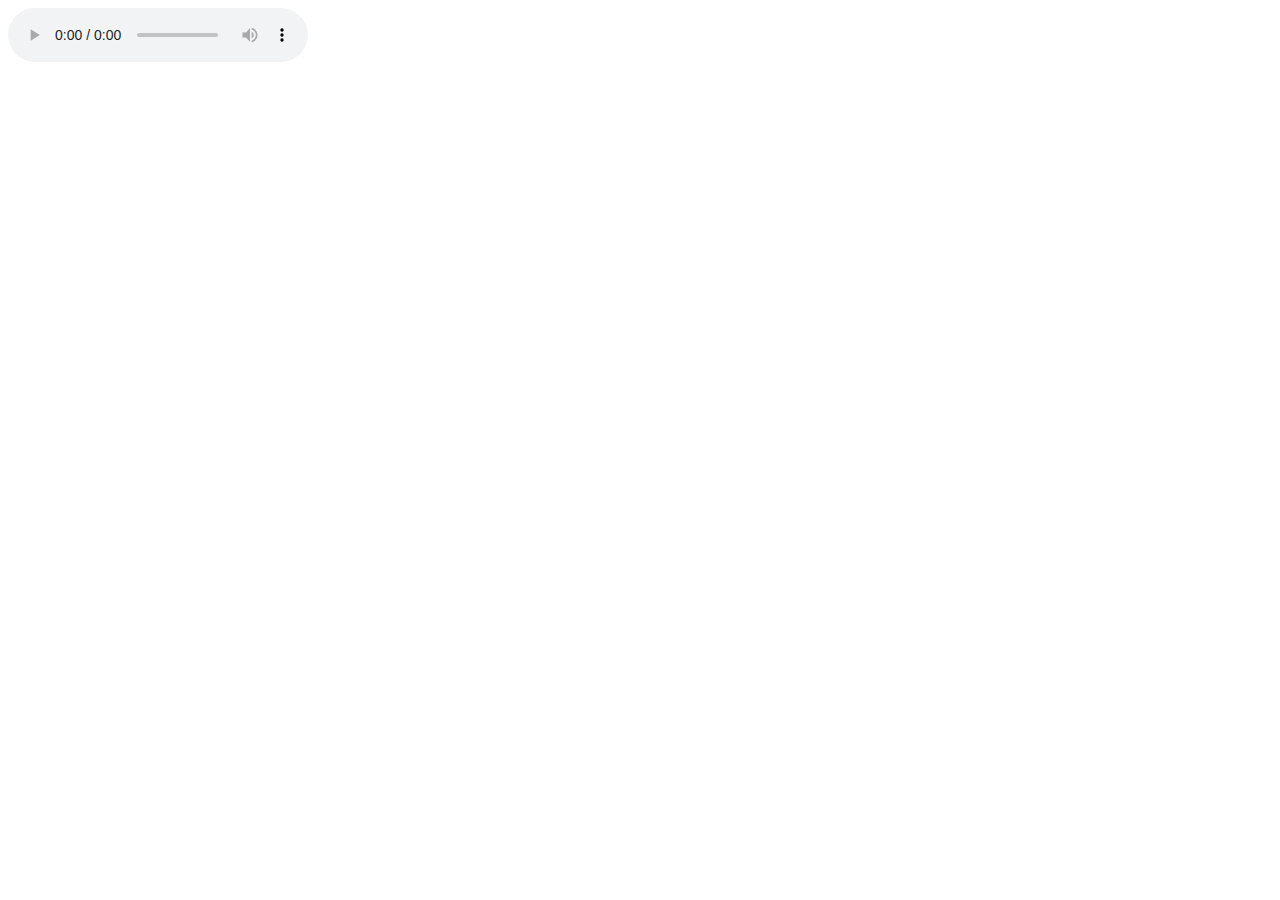
==== audioDemo.html @ 7be8eeb3 "add audioDemo.html" ====
<!DOCTYPE html>
<html>
<head>
<meta charset="utf-8">
<title>W3Cschool教程(w3cschool.cn)</title>
</head>
<body>

<audio controls width:400px heigh:400px>
  <source src="http://95.163.195.25/audio/if-you-were-a-boy.mp3" >
您的浏览器不支持 audio 元素。
</audio>
</body>
</html>
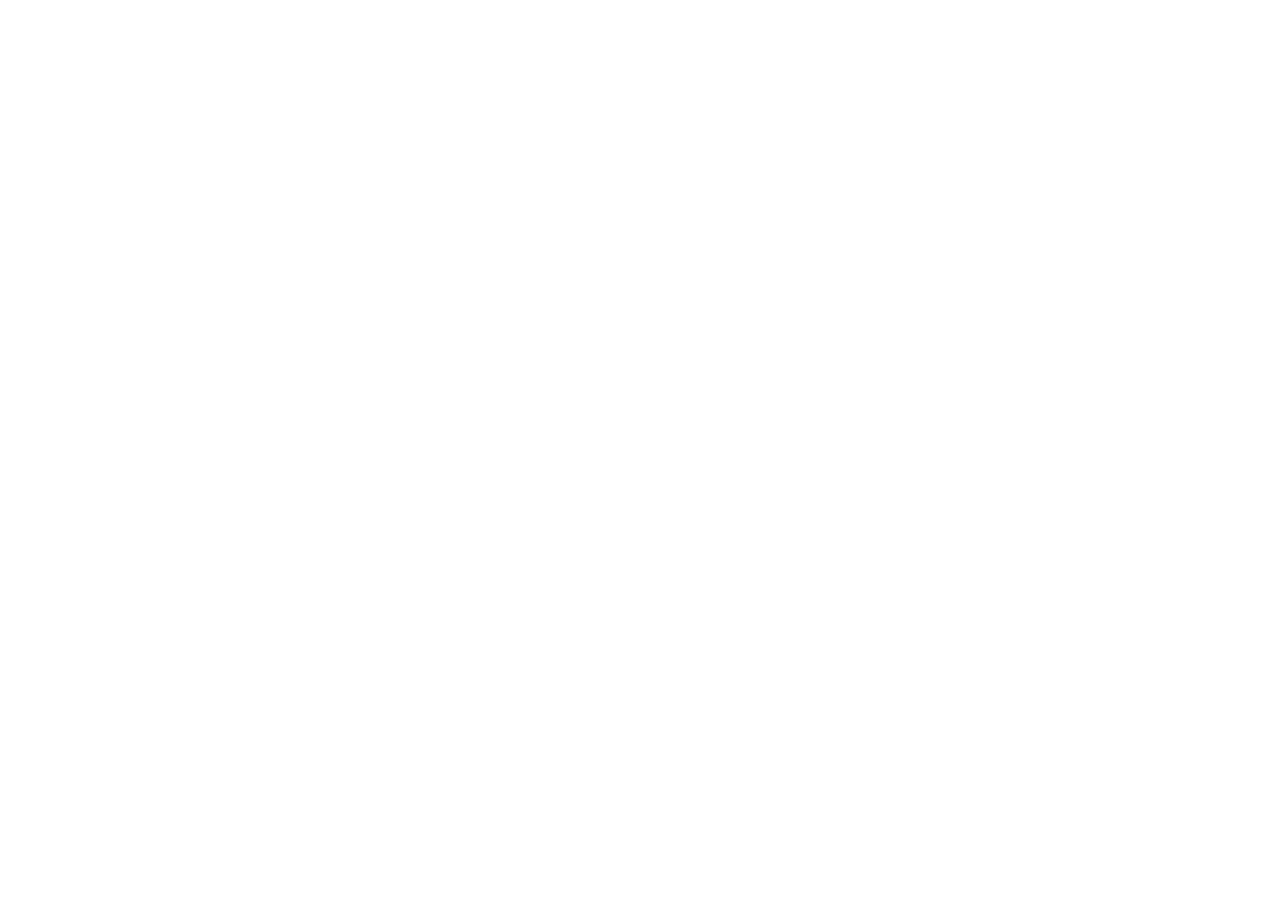
==== commit 21242884: "🔧 UPDATE: remove control" ====
--- a/audioDemo.html
+++ b/audioDemo.html
@@ -2,13 +2,13 @@
 <html>
 <head>
 <meta charset="utf-8">
-<title>W3Cschool教程(w3cschool.cn)</title>
+<title>Music Live</title>
 </head>
 <body>
 
-<audio controls width:400px heigh:400px>
+<audio width:400px heigh:400px>
   <source src="http://95.163.195.25/audio/if-you-were-a-boy.mp3" >
-您的浏览器不支持 audio 元素。
+
 </audio>
 </body>
 </html>
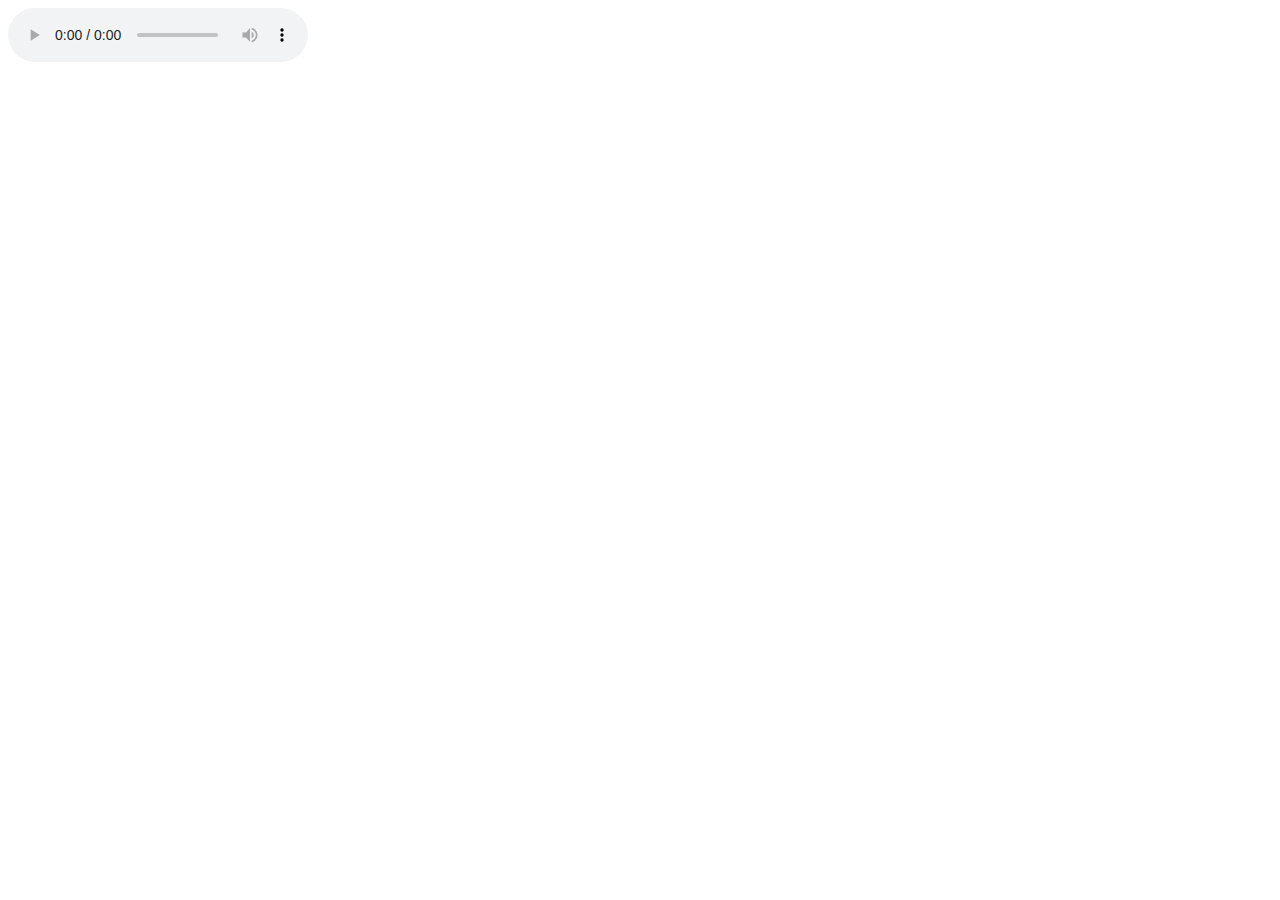
==== commit 5cd3fa9a: "🔧 UPDATE: update audio control" ====
--- a/audioDemo.html
+++ b/audioDemo.html
@@ -6,9 +6,8 @@
 </head>
 <body>
 
-<audio width:400px heigh:400px>
-  <source src="http://95.163.195.25/audio/if-you-were-a-boy.mp3" >
-
+<audio id="myAudio" controls>
+  <source src="http://95.163.195.25/audio/if-you-were-a-boy.mp3" type="audio/mpeg">
 </audio>
 </body>
 </html>
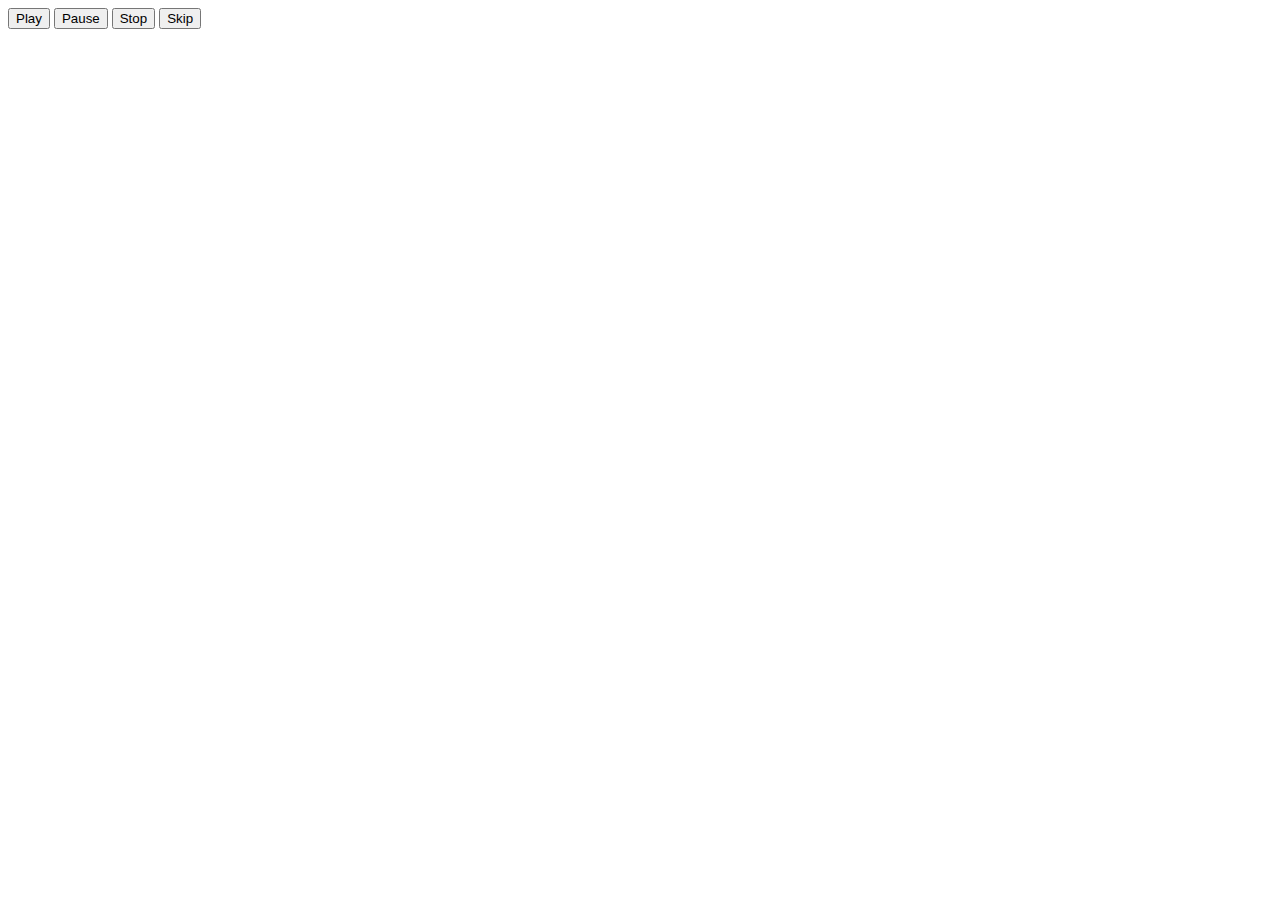
==== commit 4fed64fa: "change to jsvascript" ====
--- a/audioDemo.html
+++ b/audioDemo.html
@@ -1,13 +1,41 @@
-<!DOCTYPE html>
-<html>
+<!DOCTYPE html >
+<html lang="en">
+
 <head>
-<meta charset="utf-8">
-<title>Music Live</title>
+<title>Preload Ready</title>
+
+<script type="text/javascript">
+var audio = document.createElement("audio");
+audio.src = "http://www.niumowang.org/wp-content/uploads/2012/03/beyond.ogg";
+
+audio.addEventListener("canplaythrough",
+function() {
+	alert('音频文件已经准备好，随时待命');
+},
+false);
+
+function aPlay() {
+	audio.play();
+}
+function aPause() {
+	audio.pause();
+}
+function aStop() {
+	audio.currentTime = 0;
+	audio.pause();
+}
+function aSkip() {
+	audio.currentTime = 50;
+	audio.play();
+ }
+    </script>
 </head>
+
 <body>
+<input type="button" onclick="aPlay();" value="Play">
+<input type="button" onclick="aPause();" value="Pause">
+<input type="button" onclick="aStop();" value="Stop">
+<input type="button" onclick="aSkip();" value="Skip">
+</body>
 
-<audio id="myAudio" controls>
-  <source src="http://95.163.195.25/audio/if-you-were-a-boy.mp3" type="audio/mpeg">
-</audio>
-</body>
-</html>
+</html>